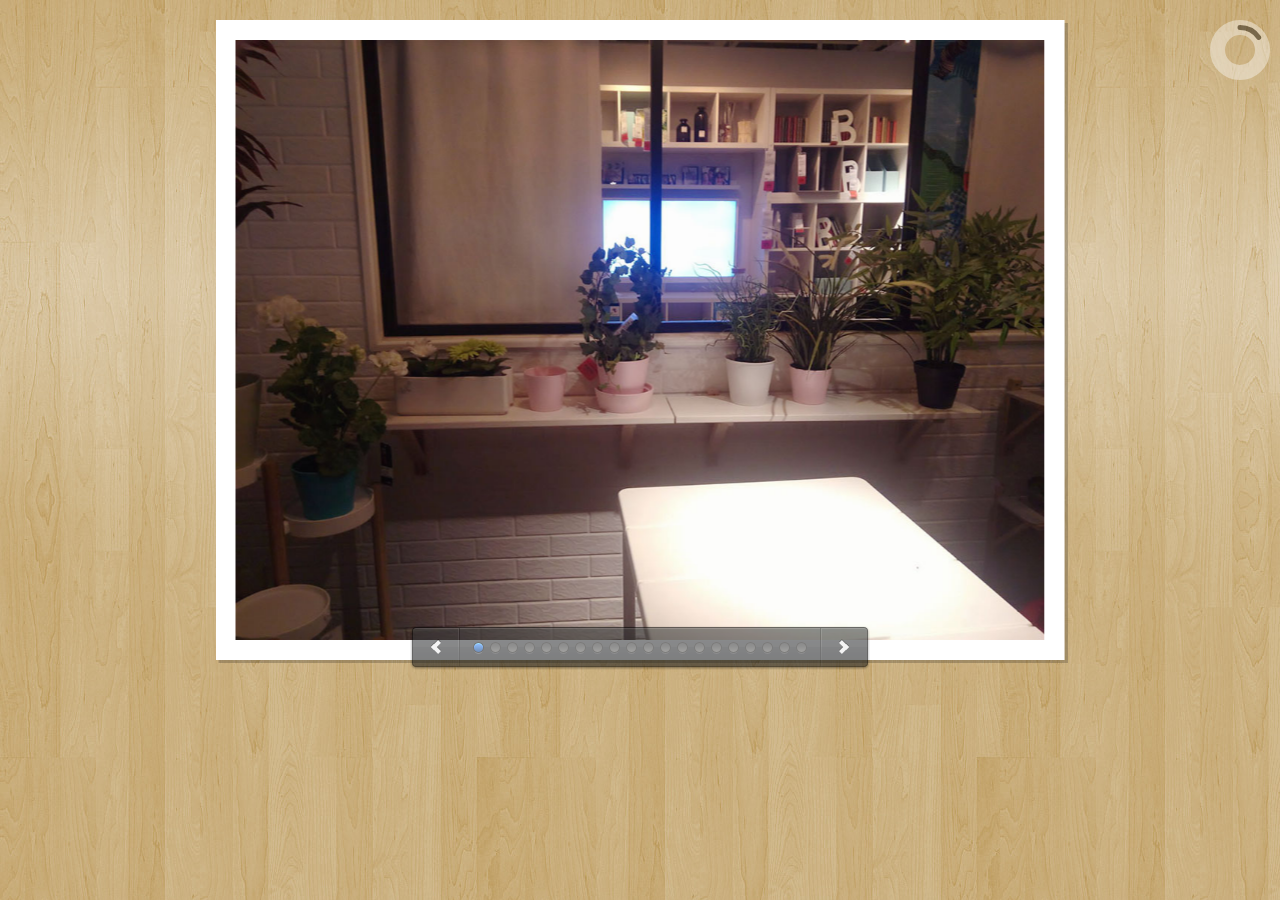
==== watermelon.html @ 234ac778 "4.25" ====
<!DOCTYPE html PUBLIC "-//W3C//DTD XHTML 1.0 Transitional//EN" "http://www.w3.org/TR/xhtml1/DTD/xhtml1-transitional.dtd">
<html xmlns="http://www.w3.org/1999/xhtml">
<head>
<meta http-equiv="X-UA-Compatible" content="IE=edge,chrome=1">
<meta http-equiv="Content-Type" content="text/html; charset=gb2312" />
<title>����һ������,��Ȼ�������ҵ���������һֻ��߹�</title>
</head>
<body>
<!-- ���� ��ʼ -->
<link rel="stylesheet" href="http://fonts.useso.com/css?family=PT+Sans+Narrow" />
<link rel="stylesheet" href="css/styles.css" />
<link rel="stylesheet" href="css/demo2.css" />
<script src="js/jquery-1.7.1.min.js"></script>
<script src="js/ipresenter.packed.js"></script>
<script>
	$(document).ready(function(){
		$('#ipresenter').iPresenter({
			animSpeed: 2000,
			timer: '360Bar',
			timerDiameter: 60,
			timerStroke: 5,
			timerPadding: 5,
			timerColor: '#000',
			timerBg: '#FFF',
			timerOpacity: 0.4,
			directionNav: false,
			controlNav: true
		});
	});
    console.log("�����һ�����迴��Ӱ ����㷢һЩ��Ȥ�Ĺ��� ��������Ը�����ʳ �����һ������ ������ĺö�ö���Ƭ ��������·���Ь����ں� �����Ů��һ������ ��ʵ����Ҫ�������ڹ����� ���ǻ᲻�����Ȥ������Щ ���ºܳ� ϣ����Ҳ��Ҫʧ��");
</script>
<div class="container">
<div id="ipresenter">
	<div class="step" data-x="0" data-y="0" data-pausetime="2000" data-thumbnail="images/thumbs/1.jpg">
		<img src="images/photos/1.jpg" title="��ϲ������һ�����������ˡ�" />
	</div>

	<div class="step" data-x="1500" data-y="0" data-rotatex="180" data-easing="easeInOutQuint" data-pausetime="2000" data-thumbnail="images/thumbs/2.jpg">
		<img src="images/photos/2.jpg" title="����֪�������ʮ��Сʱ��ÿһ���Ӷ�����ô���ġ�"/>
	</div>

	<div class="step" data-x="3000" data-y="0" data-rotatey="180" data-pausetime="2000" data-thumbnail="images/thumbs/3.jpg">
		<img src="images/photos/3.jpg" title="����һ���ɰ����ˡ�"/>
	</div>

	<div class="step" data-x="4500" data-y="0" data-rotatex="180" data-pausetime="2000" data-thumbnail="images/thumbs/4.jpg">
		<img src="images/photos/4.jpg" title="�����������,��һ�������Һܳ���"/>
	</div>

	<div class="step" data-x="6000" data-y="0" data-rotate="180" data-pausetime="2000" data-thumbnail="images/thumbs/5.jpg">
		<img src="images/photos/5.jpg" title="�������ദ���˻���,Ψ������һ��Խ��Խ��ϲ��"/>
	</div>

	<div class="step" data-x="7500" data-y="0" data-rotatey="180" data-pausetime="2000" data-thumbnail="images/thumbs/6.jpg">
		<img src="images/photos/6.jpg" title="���ÿ����ҵ�����������һֻ��,�ҵ��Ķ�Ҫ����"/>
	</div>

	<div class="step" data-x="9000" data-y="0" data-pausetime="2000" data-thumbnail="images/thumbs/7.jpg">
		<img src="images/photos/7.jpg" title="��Ȼ�������ҵ���������һֻ�����,���������������Ǻͻ�һ�����塣"/>
	</div>

	<div class="step" data-x="10500" data-y="0" data-rotate="80" data-pausetime="2000" data-thumbnail="images/thumbs/8.jpg">
		<img src="images/photos/8.jpg" title="������Լ����������͸�����"/>
	</div>

	<div class="step" data-x="12000" data-y="0" data-rotatex="180" data-pausetime="2000" data-thumbnail="images/thumbs/9.jpg">
		<img src="images/photos/9.jpg" title="�����������м����һ�黹Ҫ��"/>
	</div>

	<div class="step" data-x="13500" data-y="0" data-rotatey="180" data-pausetime="2000" data-scale="0.6" data-thumbnail="images/thumbs/10.jpg">
		<img src="images/photos/10.jpg" title="������ǰ�Ҿ���ֻ��һ����"/>
	</div>

	<div class="step" data-x="15000" data-y="0" data-rotatey="-180" data-pausetime="2000" data-thumbnail="images/thumbs/11.jpg">
		<img src="images/photos/11.jpg" title="��պ�������������ģ����������£������Һܰ�����"/>
	</div>

	<div class="step" data-x="16500" data-y="0" data-rotatey="180" data-pausetime="2000" data-thumbnail="images/thumbs/12.jpg">
		<img src="images/photos/12.jpg" title="������,����������"/>
	</div>

	<div class="step" data-x="18000" data-y="0" data-rotatey="180" data-pausetime="2000" data-thumbnail="images/thumbs/13.jpg">
		<img src="images/photos/13.jpg" title="�����ҵģ�������һ���Ҷ��᲻�á�"/>
	</div>

	<div class="step" data-x="19500" data-y="0" data-pausetime="2000" data-thumbnail="images/thumbs/14.jpg">
		<img src="images/photos/14.jpg" title="��ʵ��������Լ�˵��������ġ�"/>
	</div>

	<div class="step" data-x="21000" data-y="0" data-rotatex="180" data-easing="easeInOutQuint" data-pausetime="2000" data-thumbnail="images/thumbs/15.jpg">
		<img src="images/photos/15.jpg" title="����ʮ�ﲻ���㡣"/>
	</div>

	<div class="step" data-x="22500" data-y="0" data-rotatey="180" data-pausetime="2000" data-thumbnail="images/thumbs/16.jpg">
		<img src="images/photos/16.jpg" title="����������������Ц��"/>
	</div>

	<div class="step" data-x="24000" data-y="0" data-rotatex="180" data-pausetime="2000" data-thumbnail="images/thumbs/17.jpg">
		<img src="images/photos/17.jpg" title="��ϲ����˳�ظ������ߡ�"/>
	</div>

	<div class="step" data-x="25500" data-y="0" data-rotate="180" data-pausetime="2000" data-thumbnail="images/thumbs/18.jpg">
		<img src="images/photos/18.jpg" title="��!�Ҵ��������ǳ��󺣡�"/>
	</div>

	<div class="step" data-x="27000" data-y="0" data-pausetime="2000" data-thumbnail="images/thumbs/19.jpg">
		<img src="images/photos/19.jpg" title="ϣ���Һ�û���Ŀ��һ��,����ǣ�ҡ�"/>
	</div>

	<div class="step" data-x="28500" data-y="0" data-rotatey="180" data-pausetime="2000" data-thumbnail="images/thumbs/20.jpg">
		<img src="images/photos/20.jpg" title="��������������,��ǰ���������ˡ�" />
	</div>
</div>
</div>
<!-- ���� ���� -->
</body>
</html>
---- css/styles.css ----
* {
	margin: 0px;
	padding: 0px;
}

body {
	font-family: 'PT Sans Narrow', Aller;
}

h2 {
	font-size: 38px
}

p {
	line-height: 150%;
	font-size: 13pt;
}

a {
	color: #39f;
	text-decoration: none;
	outline: none;
	cursor: pointer;
}

a:hover {
	color: #C00;
	text-decoration: none;
}

p.copy {
	display: block;
	font-size: 16px;
	font-weight: normal;
	color: #999;
	margin-top: 10px;
}

ul.examples {
	list-style: none;
	display: block;
	width: 1258px;
	height: 28px;
	margin: 10px auto 0px auto;
}

ul.examples li.logo {
	float: left;
	font-size: 24px;
	text-shadow: #BBB 1px 1px 3px;
}

ul.examples li {
	float: right;
}

ul.examples li a {
	float: right;
	padding: 5px 12px;
	border: 1px solid #3079ED !important;
	background: #4B8DF8;
	background: -webkit-linear-gradient(top, #4C8FFD, #4787ED);
	background: -moz-linear-gradient(top, #4C8FFD, #4787ED);
	background: -ms-linear-gradient(top, #4C8FFD, #4787ED);
	background: -o-linear-gradient(top, #4C8FFD, #4787ED);
	color: #FFF !important;
	text-shadow: 0 1px 0 #2F5BB7 !important;
	text-decoration: none;
	font-size: 13px;
	margin-left: 10px;
	border-radius: 3px;
}
ul.examples li a:hover {
	border: 1px solid #2F5BB7 !important;
	background: #3F83F1;
	background: -webkit-linear-gradient(top, #4D90FE, #357AE8);
	background: -moz-linear-gradient(top, #4D90FE, #357AE8);
	background: -ms-linear-gradient(top, #4D90FE, #357AE8);
	background: -o-linear-gradient(top, #4D90FE, #357AE8);
	-moz-box-shadow: 0 1px 0px #DDD;
	-webkit-box-shadow: 0 1px 0px #DDD;
	box-shadow: 0 1px 0px #DDD;
}

ul.examples li a.active {
	border: 1px solid #CCC !important;
	background: #DDD;
	background: -webkit-linear-gradient(top, #EEE, #DDD);
	background: -moz-linear-gradient(top, #EEE, #DDD);
	background: -ms-linear-gradient(top, #EEE, #DDD);
	background: -o-linear-gradient(top, #EEE, #DDD);
	color: #000 !important;
	text-shadow: 0 1px 0 #FFF !important;
}
---- css/demo2.css ----
body {
	background: url('../images/background.jpg');
}

a {
	color: #E5E5E5;
	text-decoration: none;
	outline: none;
	cursor: pointer;
}

a:hover {
	color: #C00;
	text-decoration: none;
}

ul.examples {
	width: 97%;
}

ul.examples li.logo {
	color: #fff;
	float: left;
	font-size: 24px;
	text-shadow: #333 1px 1px 3px;
}

p.copy {
	display: block;
	font-size: 16px;
	font-weight: normal;
	color: #FFF;
	margin-top: 10px;
}

div.container {
	position: relative;
	height: 660px;
	width: 100%;
	overflow: hidden;
	margin: auto;
	margin-top: 10px;
	border-radius: 5px;
}

div#ipresenter div#preloader {
	position: absolute;
	display: block;
	width: 200px;
	height: 6px;
	z-index: 200;
	border: rgba(0,0,0,0.5) 1px solid;
	border-radius: 4px;
	padding: 1px;
	-webkit-transform: translate(-100px, 0px);
	-moz-transform: translate(-100px, 0px);
	-o-transform: translate(-100px, 0px);
	-ms-transform: translate(-100px, 0px);
	transform: translate(-100px, 0px);
	-webkit-box-shadow: 0px 0px 8px rgba(0,0,0,0.5);
	-moz-box-shadow: 0px 0px 8px rgba(0,0,0,0.5);
	-o-box-shadow: 0px 0px 8px rgba(0,0,0,0.5);
	-ms-box-shadow: 0px 0px 8px rgba(0,0,0,0.5);
	box-shadow: 0px 0px 8px rgba(0,0,0,0.5);
}

div#ipresenter div#preloader div {
	display: block;
	width: 0%;
	height: 6px;
	background: rgba(0,0,0,0.5);
	border-radius: 3px;
}

div#ipresenter div.step {
	display: block;
	text-align: center;
	z-index: 10;
	background: #FFF;
	color: #000;
	padding: 20px;
	box-shadow: 3px 3px 0px rgba(0,0,0,0.2);
}

div#ipresenter div.step img {
	max-height: 600px;
}

.ipresenter-controlNav {
	position: absolute;
	bottom: 0px;
	left: 50%;
	-webkit-transform: translate(-50%, 0%);
	-moz-transform: translate(-50%, 0%);
	-o-transform: translate(-50%, 0%);
	-ms-transform: translate(-50%, 0%);
	transform: translate(-50%, 0%);
	height: 44px;
}

.ipresenter-controlNav a {
	text-indent: -9999px;
}

.ipresenter-controlNav a.ipresenter-controlPrevNav {
	float: left;
	width: 50px;
	height: 44px;
	background: url('../images/slider-controls.png') no-repeat;
}

.ipresenter-controlNav a.ipresenter-controlNextNav {
	float: left;
	width: 50px;
	height: 44px;
	background: url('../images/slider-controls.png') no-repeat -50px 0px;
}

.ipresenter-controlNav div.ipresenter-items {
	float: left;
	padding: 0px 10px 0px 10px;
	height: 44px;
	background: url('../images/nav-bg.png');
}

.ipresenter-controlNav div.ipresenter-items ul {
	list-style: none;
}

.ipresenter-controlNav div.ipresenter-items ul li {
	float: left;
	position: relative;
}

.ipresenter-controlNav a.ipresenter-control {
	padding: 0px;
	float: left;
	width: 11px;
	height: 12px;
	background: url('../images/bullets.png') no-repeat;
	margin: 3px;
	margin-top: 16px;
	line-height: 0px;
}

.ipresenter-controlNav a.ipresenter-control.active {
	background-position: 0px -12px;
}

.ipresenter-controlNav div.ipresenter-items div.ipresenter-tooltip {
	display: none;
	position: absolute;
	background: url('../images/tooltip.png') no-repeat;
	width: 124px;
	height: 90px;
	bottom: 30px;
	left: -64px;
	padding: 10px;
	z-index: 100;
}

.ipresenter-controlNav div.ipresenter-items div.ipresenter-tooltip div {
	display: block;
	width: 124px;
	height: 84px;
	overflow: hidden;
	border-radius: 2px;
}

.ipresenter-controlNav div.ipresenter-items div.ipresenter-tooltip img {
	display: block;
	width: 124px;
}
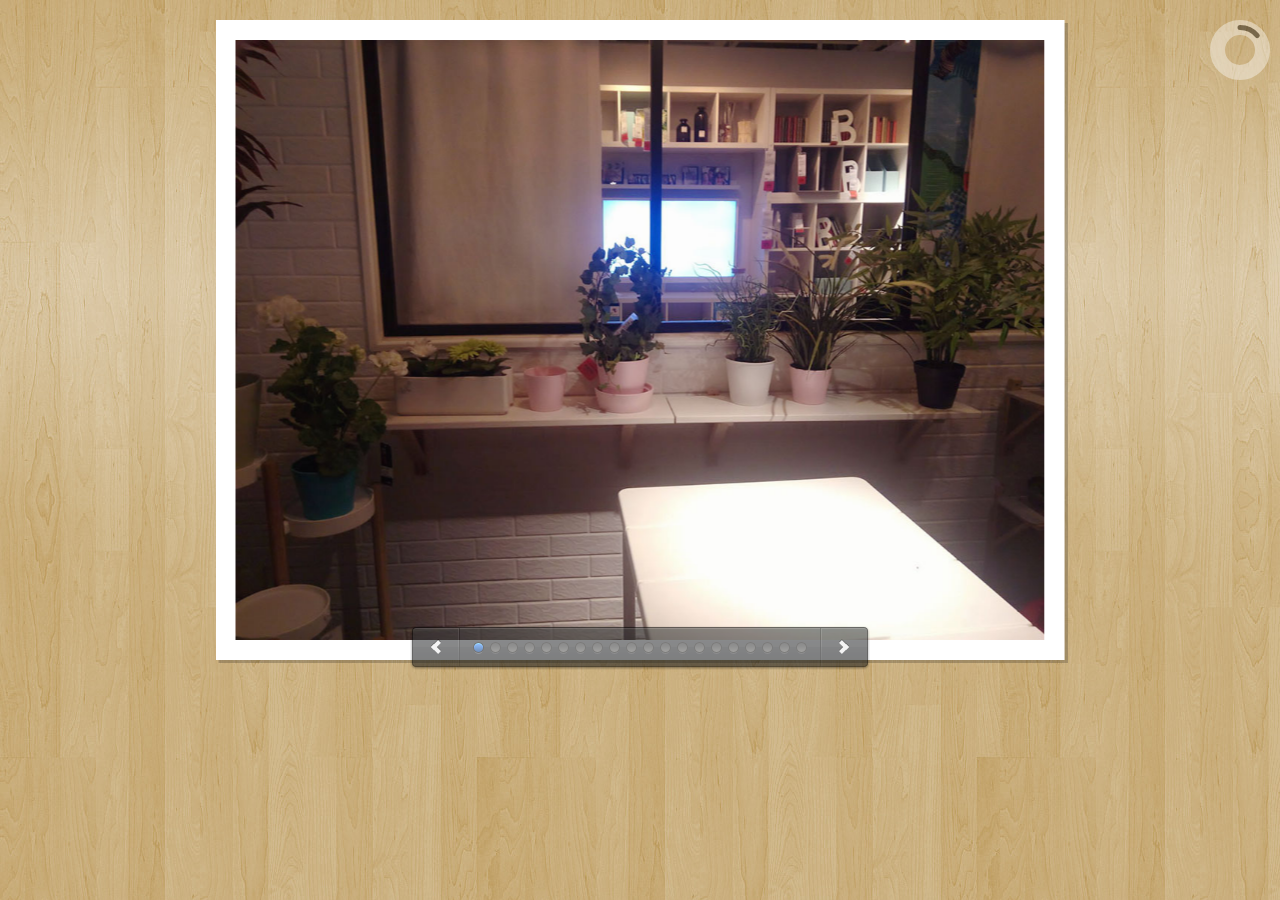
==== commit 7b24e43a: "4.25" ====
--- a/watermelon.html
+++ b/watermelon.html
@@ -2,11 +2,11 @@
 <html xmlns="http://www.w3.org/1999/xhtml">
 <head>
 <meta http-equiv="X-UA-Compatible" content="IE=edge,chrome=1">
-<meta http-equiv="Content-Type" content="text/html; charset=gb2312" />
-<title>����һ������,��Ȼ�������ҵ���������һֻ��߹�</title>
+<meta http-equiv="Content-Type" content="text/html; charset=UTF-8" />
+<title>她像花一样美腻,虽然她当着我的面掐死了一只玩具狗</title>
 </head>
 <body>
-<!-- ���� ��ʼ -->
+<!-- 代码 开始 -->
 <link rel="stylesheet" href="http://fonts.useso.com/css?family=PT+Sans+Narrow" />
 <link rel="stylesheet" href="css/styles.css" />
 <link rel="stylesheet" href="css/demo2.css" />
@@ -27,91 +27,91 @@
 			controlNav: true
 		});
 	});
-    console.log("�����һ�����迴��Ӱ ����㷢һЩ��Ȥ�Ĺ��� ��������Ը�����ʳ �����һ������ ������ĺö�ö���Ƭ ��������·���Ь����ں� �����Ů��һ������ ��ʵ����Ҫ�������ڹ����� ���ǻ᲻�����Ȥ������Щ ���ºܳ� ϣ����Ҳ��Ҫʧ��");
+    console.log("想跟你一起听歌看电影 想给你发一些有趣的故事 想陪着你吃各种美食 想跟你一起旅游 想给你拍好多好多照片 想给你买衣服买鞋子买口红 想像宠女儿一样宠你 其实觉得要是我现在工作了 我们会不会更有趣更腻歪些 故事很长 希望你也不要失望");
 </script>
 <div class="container">
 <div id="ipresenter">
 	<div class="step" data-x="0" data-y="0" data-pausetime="2000" data-thumbnail="images/thumbs/1.jpg">
-		<img src="images/photos/1.jpg" title="��ϲ������һ�����������ˡ�" />
+		<img src="images/photos/1.jpg" title="我喜欢她从一而终认真且怂。" />
 	</div>
 
 	<div class="step" data-x="1500" data-y="0" data-rotatex="180" data-easing="easeInOutQuint" data-pausetime="2000" data-thumbnail="images/thumbs/2.jpg">
-		<img src="images/photos/2.jpg" title="����֪�������ʮ��Сʱ��ÿһ���Ӷ�����ô���ġ�"/>
+		<img src="images/photos/2.jpg" title="我想知道她这二十四小时的每一分钟都是怎么过的。"/>
 	</div>
 
 	<div class="step" data-x="3000" data-y="0" data-rotatey="180" data-pausetime="2000" data-thumbnail="images/thumbs/3.jpg">
-		<img src="images/photos/3.jpg" title="����һ���ɰ����ˡ�"/>
+		<img src="images/photos/3.jpg" title="她像花一样可爱动人。"/>
 	</div>
 
 	<div class="step" data-x="4500" data-y="0" data-rotatex="180" data-pausetime="2000" data-thumbnail="images/thumbs/4.jpg">
-		<img src="images/photos/4.jpg" title="�����������,��һ�������Һܳ���"/>
+		<img src="images/photos/4.jpg" title="如果想念有声,她一定觉得我很吵。"/>
 	</div>
 
 	<div class="step" data-x="6000" data-y="0" data-rotate="180" data-pausetime="2000" data-thumbnail="images/thumbs/5.jpg">
-		<img src="images/photos/5.jpg" title="�������ദ���˻���,Ψ������һ��Խ��Խ��ϲ��"/>
+		<img src="images/photos/5.jpg" title="许多人相处久了会腻,唯独和她一起越来越欢喜。"/>
 	</div>
 
 	<div class="step" data-x="7500" data-y="0" data-rotatey="180" data-pausetime="2000" data-thumbnail="images/thumbs/6.jpg">
-		<img src="images/photos/6.jpg" title="���ÿ����ҵ�����������һֻ��,�ҵ��Ķ�Ҫ����"/>
+		<img src="images/photos/6.jpg" title="她用看着我的温柔眼神看着一只汪,我的心都要化了"/>
 	</div>
 
 	<div class="step" data-x="9000" data-y="0" data-pausetime="2000" data-thumbnail="images/thumbs/7.jpg">
-		<img src="images/photos/7.jpg" title="��Ȼ�������ҵ���������һֻ�����,���������������Ǻͻ�һ�����塣"/>
+		<img src="images/photos/7.jpg" title="虽然她当着我的面掐死了一只玩具汪,但在我心中她还是和花一样美腻。"/>
 	</div>
 
 	<div class="step" data-x="10500" data-y="0" data-rotate="80" data-pausetime="2000" data-thumbnail="images/thumbs/8.jpg">
-		<img src="images/photos/8.jpg" title="������Լ����������͸�����"/>
+		<img src="images/photos/8.jpg" title="想把我自己当成礼物送给她。"/>
 	</div>
 
 	<div class="step" data-x="12000" data-y="0" data-rotatex="180" data-pausetime="2000" data-thumbnail="images/thumbs/9.jpg">
-		<img src="images/photos/9.jpg" title="�����������м����һ�黹Ҫ��"/>
+		<img src="images/photos/9.jpg" title="她比西瓜最中间的那一块还要甜。"/>
 	</div>
 
 	<div class="step" data-x="13500" data-y="0" data-rotatey="180" data-pausetime="2000" data-scale="0.6" data-thumbnail="images/thumbs/10.jpg">
-		<img src="images/photos/10.jpg" title="������ǰ�Ҿ���ֻ��һ����"/>
+		<img src="images/photos/10.jpg" title="在她面前我就像只喵一样。"/>
 	</div>
 
 	<div class="step" data-x="15000" data-y="0" data-rotatey="-180" data-pausetime="2000" data-thumbnail="images/thumbs/11.jpg">
-		<img src="images/photos/11.jpg" title="��պ�������������ģ����������£������Һܰ�����"/>
+		<img src="images/photos/11.jpg" title="天空很蓝，阳光很明媚，空气很清新，还有我很爱她。"/>
 	</div>
 
 	<div class="step" data-x="16500" data-y="0" data-rotatey="180" data-pausetime="2000" data-thumbnail="images/thumbs/12.jpg">
-		<img src="images/photos/12.jpg" title="������,����������"/>
+		<img src="images/photos/12.jpg" title="她很瘦,我想养胖她"/>
 	</div>
 
 	<div class="step" data-x="18000" data-y="0" data-rotatey="180" data-pausetime="2000" data-thumbnail="images/thumbs/13.jpg">
-		<img src="images/photos/13.jpg" title="�����ҵģ�������һ���Ҷ��᲻�á�"/>
+		<img src="images/photos/13.jpg" title="她是我的，别人碰一下我都舍不得。"/>
 	</div>
 
 	<div class="step" data-x="19500" data-y="0" data-pausetime="2000" data-thumbnail="images/thumbs/14.jpg">
-		<img src="images/photos/14.jpg" title="��ʵ��������Լ�˵��������ġ�"/>
+		<img src="images/photos/14.jpg" title="其实在心里对自己说，我是你的。"/>
 	</div>
 
 	<div class="step" data-x="21000" data-y="0" data-rotatex="180" data-easing="easeInOutQuint" data-pausetime="2000" data-thumbnail="images/thumbs/15.jpg">
-		<img src="images/photos/15.jpg" title="����ʮ�ﲻ���㡣"/>
+		<img src="images/photos/15.jpg" title="春风十里不如你。"/>
 	</div>
 
 	<div class="step" data-x="22500" data-y="0" data-rotatey="180" data-pausetime="2000" data-thumbnail="images/thumbs/16.jpg">
-		<img src="images/photos/16.jpg" title="����������������Ц��"/>
+		<img src="images/photos/16.jpg" title="看我卖个萌来逗她笑。"/>
 	</div>
 
 	<div class="step" data-x="24000" data-y="0" data-rotatex="180" data-pausetime="2000" data-thumbnail="images/thumbs/17.jpg">
-		<img src="images/photos/17.jpg" title="��ϲ����˳�ظ������ߡ�"/>
+		<img src="images/photos/17.jpg" title="我喜欢温顺地跟着她走。"/>
 	</div>
 
 	<div class="step" data-x="25500" data-y="0" data-rotate="180" data-pausetime="2000" data-thumbnail="images/thumbs/18.jpg">
-		<img src="images/photos/18.jpg" title="��!�Ҵ��������ǳ��󺣡�"/>
+		<img src="images/photos/18.jpg" title="走!我带你征服星辰大海。"/>
 	</div>
 
 	<div class="step" data-x="27000" data-y="0" data-pausetime="2000" data-thumbnail="images/thumbs/19.jpg">
-		<img src="images/photos/19.jpg" title="ϣ���Һ�û���Ŀ��һ��,����ǣ�ҡ�"/>
+		<img src="images/photos/19.jpg" title="希望我和没到的快递一样,宁她牵挂。"/>
 	</div>
 
 	<div class="step" data-x="28500" data-y="0" data-rotatey="180" data-pausetime="2000" data-thumbnail="images/thumbs/20.jpg">
-		<img src="images/photos/20.jpg" title="��������������,��ǰ���������ˡ�" />
+		<img src="images/photos/20.jpg" title="海底月是天上月,眼前人是心上人。" />
 	</div>
 </div>
 </div>
-<!-- ���� ���� -->
+<!-- 代码 结束 -->
 </body>
-</html>+</html>
